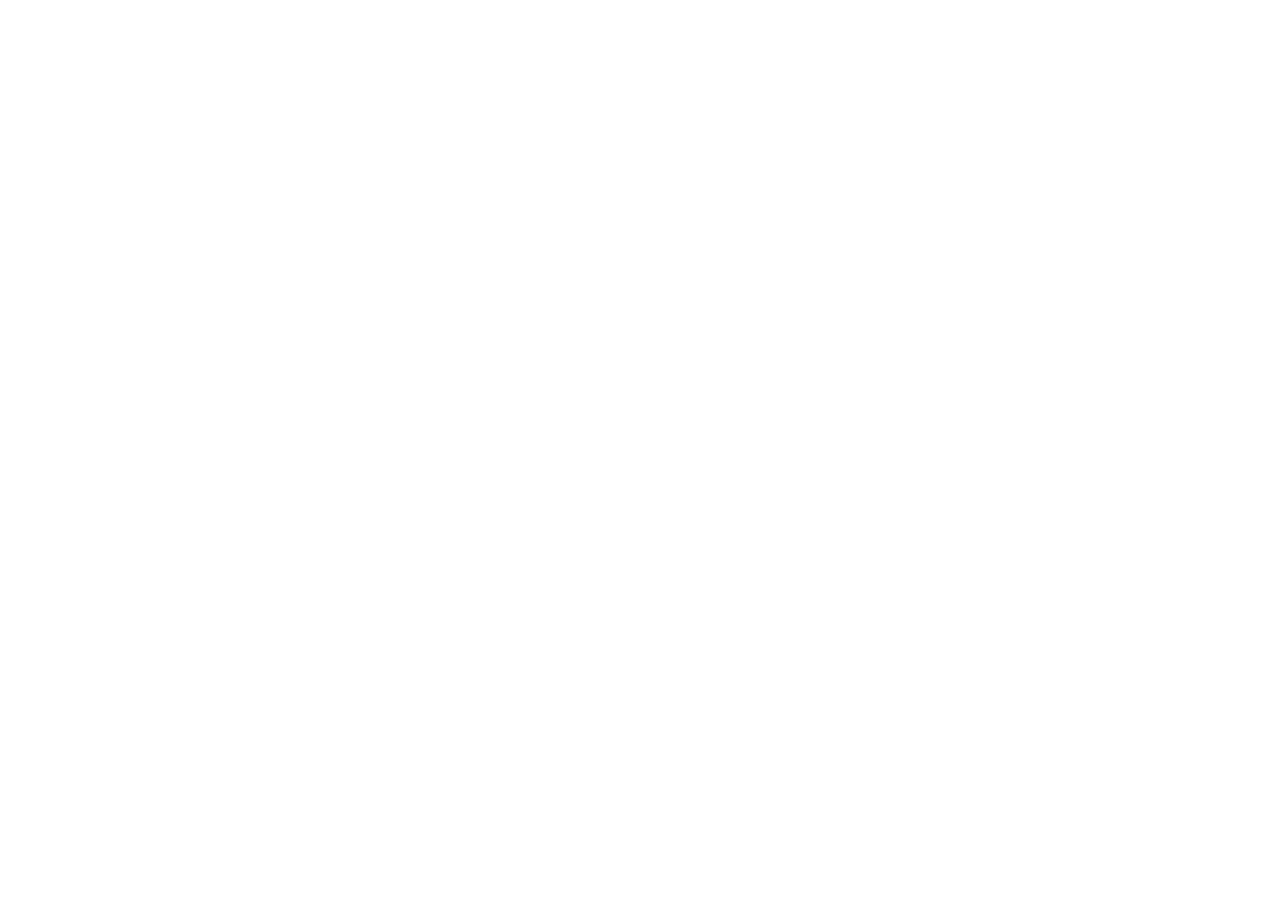
==== public/index.html @ 8b264255 "tiny workout app" ====
<!DOCTYPE html>
<html lang="en">
<head>
  <meta charset="utf-8">
  <meta name="viewport" content="width=device-width, initial-scale=1">
  <meta name="theme-color" content="#efeae2">
  <title>xTracker</title>
  <link rel="stylesheet" href="/styles.css">
</head>
<body>
  <div id="app"></div>
  <p id="live" class="sr-only" aria-live="polite"></p>
  <script src="/app.js"></script>
</body>
</html>
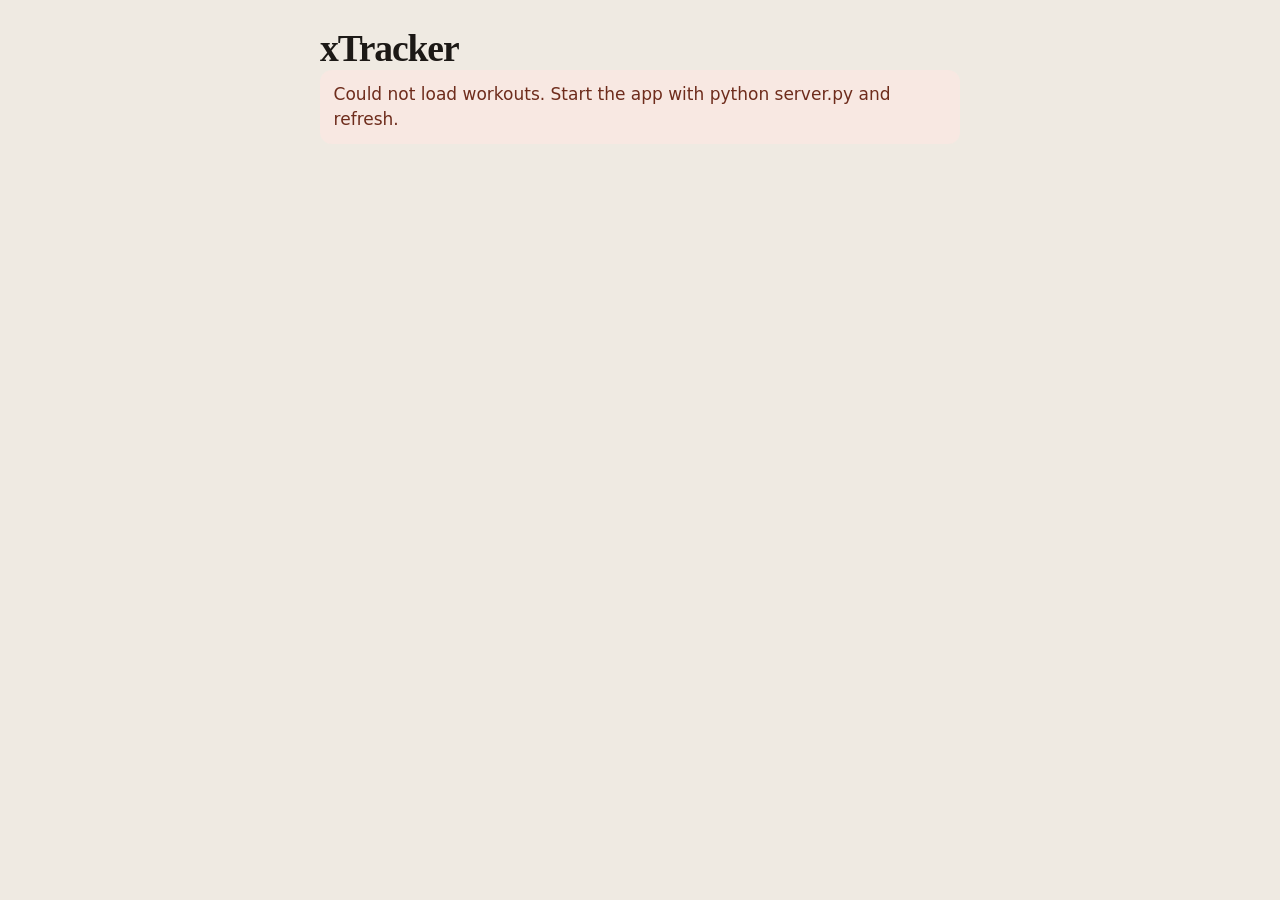
==== commit c72c696e: "Publish the workout app so a phone can open it. GitHub Pages serves the app, and a phone token saves" ====
--- a/public/index.html
+++ b/public/index.html
@@ -2,14 +2,11 @@
 <html lang="en">
 <head>
   <meta charset="utf-8">
-  <meta name="viewport" content="width=device-width, initial-scale=1">
-  <meta name="theme-color" content="#efeae2">
+  <meta http-equiv="refresh" content="0; url=../">
   <title>xTracker</title>
-  <link rel="stylesheet" href="/styles.css">
+  <script>location.replace("../");</script>
 </head>
 <body>
-  <div id="app"></div>
-  <p id="live" class="sr-only" aria-live="polite"></p>
-  <script src="/app.js"></script>
+  <p><a href="../">Open xTracker</a></p>
 </body>
 </html>
